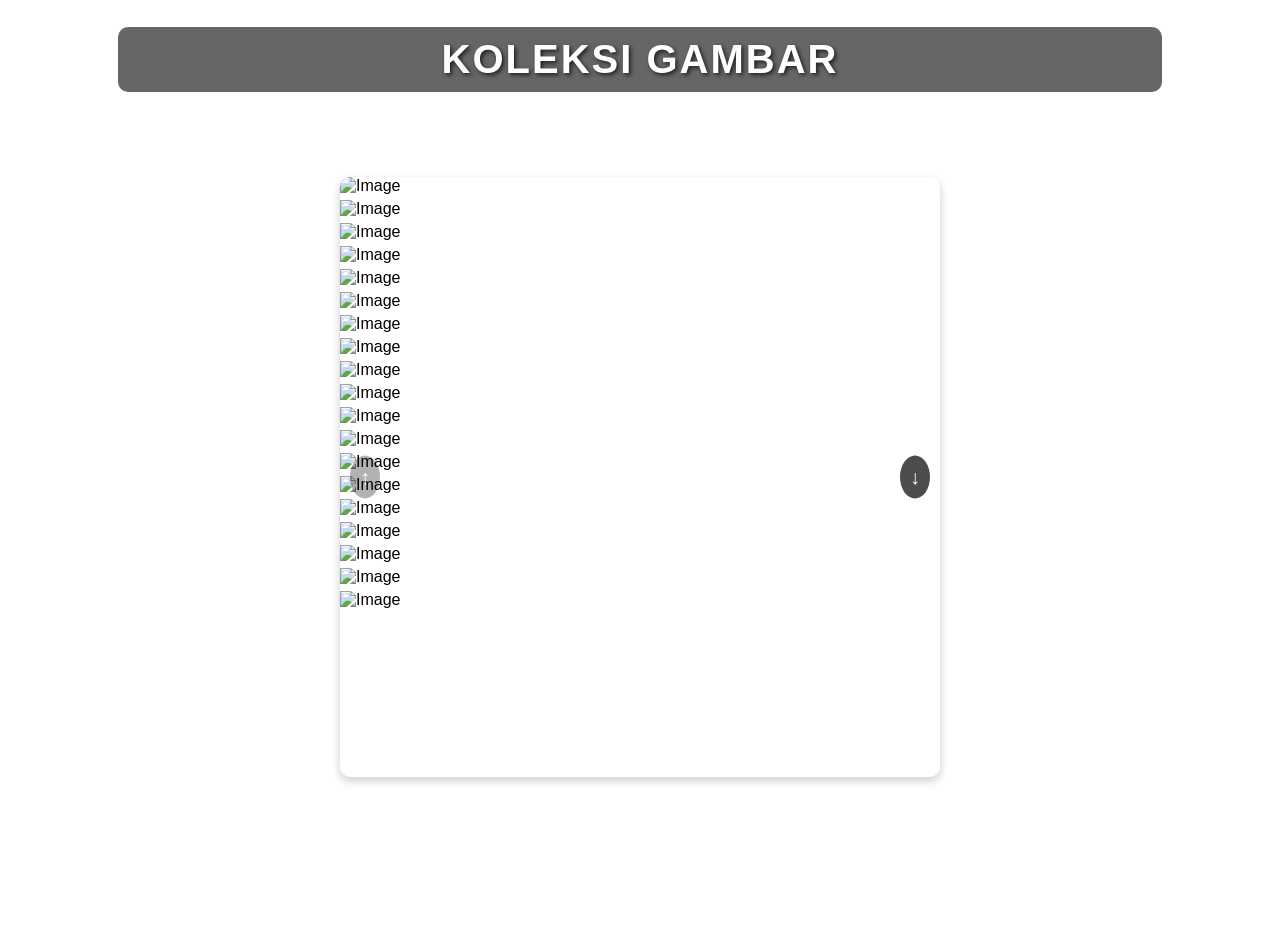
==== home.html @ 2acf020b "Update home.html" ====
<!DOCTYPE html>
<html lang="id">
<head>
    <meta charset="UTF-8">
    <meta name="viewport" content="width=device-width, initial-scale=1.0">
    <title>Vertical Image Slider</title>
    <style>
        /* Global Styles */
        body {
            margin: 0;
            font-family: Arial, sans-serif;
            height: 100vh;
            background: url('https://raw.githubusercontent.com/rzmodderdevv/web-login/refs/heads/main/hutao.jpg') no-repeat center center fixed;
            background-size: cover;
            
            position: relative;
        }

        /* Styling for the title (h1) */
        h1 {
            font-family: 'Arial', sans-serif; /* Menggunakan font Arial */
            font-size: 40px; /* Ukuran font yang cukup besar */
            font-weight: bold; /* Menebalkan font */
            color: #fff; /* Warna teks putih */
            text-align: center; /* Menyelaraskan teks di tengah */
            text-transform: uppercase; /* Mengubah semua huruf menjadi kapital */
            letter-spacing: 2px; /* Memberikan jarak antar huruf */
            text-shadow: 2px 2px 4px rgba(0, 0, 0, 0.7); /* Menambahkan bayangan pada teks */
            margin-bottom: 20px; /* Memberikan jarak bawah pada elemen */
            padding: 10px; /* Memberikan padding untuk memberi ruang di dalam elemen */
            background-color: rgba(0, 0, 0, 0.6); /* Memberikan latar belakang semi-transparan */
            border-radius: 10px; /* Membuat sudut lebih melengkung */
            max-width: 80%; /* Membatasi lebar judul */
            margin-left: auto; /* Membuat margin kiri otomatis untuk pemusatan */
            margin-right: auto; /* Membuat margin kanan otomatis untuk pemusatan */
        }
        /* Container for the image slider */
        .container {
            position: absolute;
            top: 50%;
            left: 50%;
            transform: translate(-50%, -50%);
            width: 80%;
            max-width: 600px;
            height: 600px;
            overflow: hidden;
            border-radius: 10px;
            box-shadow: 0 4px 10px rgba(0, 0, 0, 0.2);
            z-index: 1;
        }

        /* Image Slider Styling */
        .image-slider {
            position: relative;
            width: 100%;
            height: 100%;
            display: flex;
            flex-direction: column;
        }

        .slider-images {
            display: flex;
            flex-direction: column;
            transition: transform 0.3s ease;
        }

        .slider-images img {
            width: 100%;
            height: 100%;
            object-fit: cover;
            border-bottom: 5px solid #fff;
            position: relative;
        }

        /* Navigation arrows */
        .nav-arrow {
            position: absolute;
            top: 50%;
            transform: translateY(-50%);
            background-color: rgba(0, 0, 0, 0.7);
            color: #fff;
            padding: 10px;
            font-size: 20px;
            cursor: pointer;
            border: none;
            border-radius: 50%;
            z-index: 2;
        }

        .nav-arrow:hover {
            background-color: rgba(0, 0, 0, 0.9);
        }

        .nav-arrow-left {
            left: 10px;
        }

        .nav-arrow-right {
            right: 10px;
        }

        /* Disabled button style */
        .nav-arrow:disabled {
            background-color: rgba(0, 0, 0, 0.3);
            cursor: not-allowed;
        }
    </style>
</head>
<body>

    <h1>KOLEKSI GAMBAR</h1>

    <div class="container">
        <div class="image-slider" id="imageSlider">
            <div class="slider-images" id="sliderImages">
                <!-- Using new image links -->
                <img src="https://wimg.rule34.xxx//samples/1674/sample_5107a73d6a502387bc73f76f431107cf.jpg?11668392" alt="Image">
<img src="https://wimg.rule34.xxx//samples/2242/sample_bd1c3fc4bc3784b3c7b31b2b6b1966cb.jpg?11182888" alt="Image">
<img src="https://wimg.rule34.xxx//images/2212/5206786a95732ca96d1796801c725d41.jpeg?11017074" alt="Image">
<img src="https://wimg.rule34.xxx//samples/3084/sample_3ed3d318b3305da9e0c38d543bbfc602.jpg?9825947" alt="Image">
<img src="https://wimg.rule34.xxx//samples/6695/sample_303cf2a8d439b867bfb6e92e779e3da1.jpg?7641328" alt="Image">
<img src="https://wimg.rule34.xxx//samples/6043/sample_2f6b854ae33d1bc14096e89f534ec3df.jpg?6875520" alt="Image">
<img src="https://wimg.rule34.xxx//images/4694/54db1c13b7adff61a5cb49a3aa05899e7df684dc.png?5348740" alt="Image">
<img src="https://wimg.rule34.xxx//images/4431/9db91b031385f5dec6cb26a8ff2a7703.jpeg?5045381" alt="Image">
<img src="https://wimg.rule34.xxx//samples/4169/sample_1a88afd40c3d4ec125c72b4c5728ea34.jpg?4738451" alt="Image">
<img src="https://wimg.rule34.xxx//images/3924/33df11499dcf65591c153ac5893ded773239a387.jpg?4447004" alt="Image">
<img src="https://wimg.rule34.xxx//samples/2996/sample_18b82774ce4993431956ea5c4f81318a8d2c57ab.jpg?3357636" alt="Image">
<img src="https://wimg.rule34.xxx//samples/2990/sample_276f082bfbf18718376b42bfa3e0460b9e1fc8f5.jpg?3350864" alt="Image">
<img src="https://wimg.rule34.xxx//samples/2474/sample_a9cc7e95fcb74902beeba9fcfba71eb68ad0ca11.jpg?2743689" alt="Image">
<img src="https://wimg.rule34.xxx//samples/1482/sample_ac587cb813c6ed354cd542ca783dc4347cc019c2.jpg?1563952" alt="Image">
<img src="https://wimg.rule34.xxx//samples/2186/sample_8c40a5f82e240010d1ac69879a621281d7d0005e.jpg?2372697" alt="Image">
<img src="https://wimg.rule34.xxx//samples/2030/sample_b366af351f87557263639469b15e5d2f4585ad57.jpg?2198642" alt="Image">
<img src="https://wimg.rule34.xxx//samples/843/sample_d96e622122f25560d64233b82348f07a.jpg?10517835" alt="Image">
<img src="https://wimg.rule34.xxx//images/5267/fde626b8842b7b64c5d80a2ea4bb9d6c.jpeg?6003062" alt="Image">
<img src="https://wimg.rule34.xxx//samples/5194/sample_544f9344191492e660e7545426bac518.jpg?5919103" alt="Image">
            </div>
            <!-- Navigation arrows -->
            <button class="nav-arrow nav-arrow-left" id="prevBtn" disabled>↑</button>
            <button class="nav-arrow nav-arrow-right" id="nextBtn">↓</button>
        </div>
    </div>

    <script>
        document.addEventListener("DOMContentLoaded", function() {
            const sliderImages = document.getElementById("sliderImages");
            const prevBtn = document.getElementById("prevBtn");
            const nextBtn = document.getElementById("nextBtn");

            let currentIndex = 0;

            // Function to update the slider position
            function updateSliderPosition() {
                const translateY = -currentIndex * 600; // Adjust height for each image (600px)
                sliderImages.style.transform = `translateY(${translateY}px)`;

                // Disable/enable buttons based on the current position
                prevBtn.disabled = currentIndex === 0;
                nextBtn.disabled = currentIndex === sliderImages.children.length - 1;
            }

            // Handle next (down) button click
            nextBtn.addEventListener('click', () => {
                if (currentIndex < sliderImages.children.length - 1) {
                    currentIndex++;
                    updateSliderPosition();
                }
            });

            // Handle previous (up) button click
            prevBtn.addEventListener('click', () => {
                if (currentIndex > 0) {
                    currentIndex--;
                    updateSliderPosition();
                }
            });

            // Initialize the first position of the slider
            updateSliderPosition();
        });
    </script>

</body>
</html>
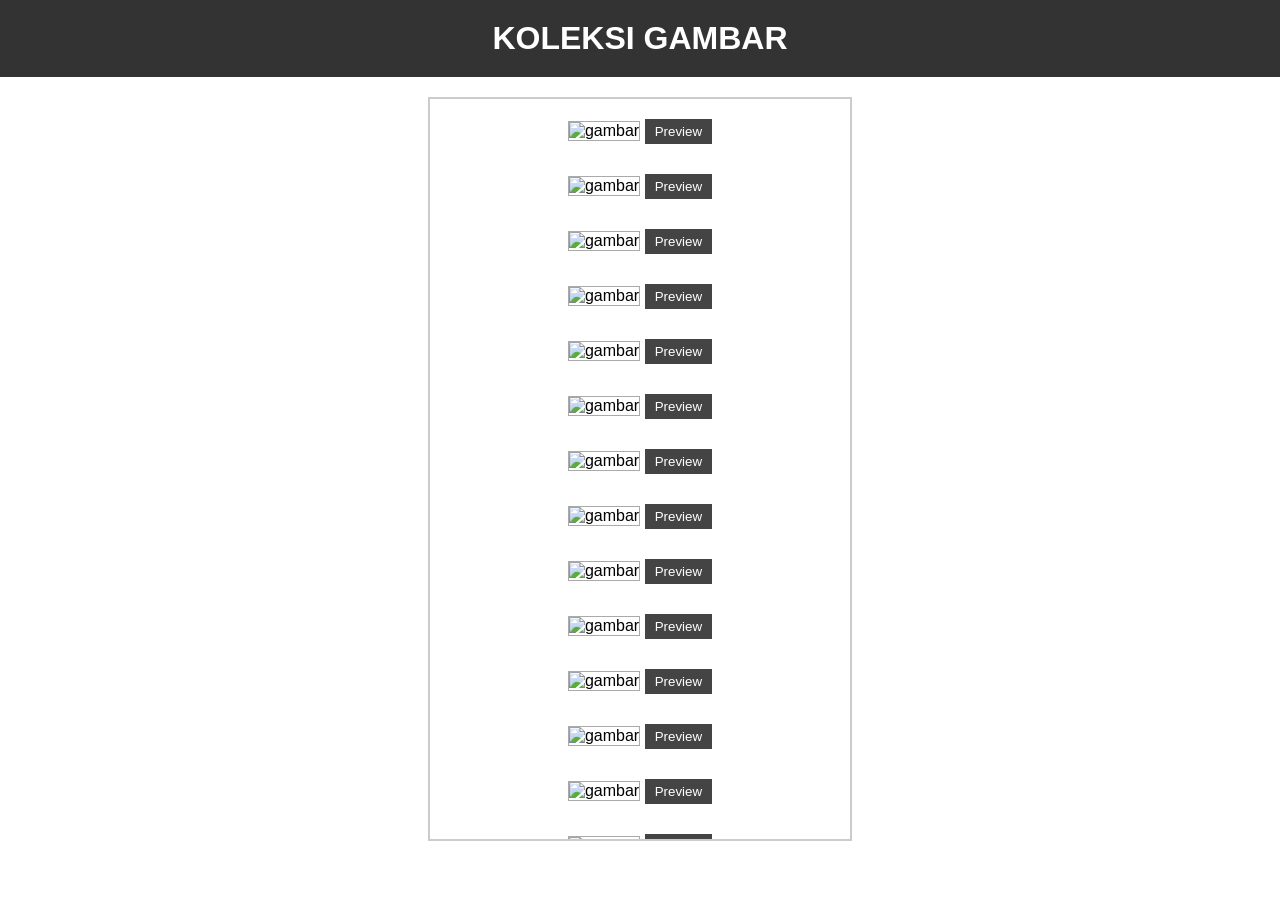
==== commit 05ff133b: "Update home.html" ====
--- a/home.html
+++ b/home.html
@@ -1,184 +1,192 @@
+
 <!DOCTYPE html>
-<html lang="id">
+<html lang="en">
 <head>
-    <meta charset="UTF-8">
-    <meta name="viewport" content="width=device-width, initial-scale=1.0">
-    <title>Vertical Image Slider</title>
-    <style>
-        /* Global Styles */
-        body {
-            margin: 0;
-            font-family: Arial, sans-serif;
-            height: 100vh;
-            background: url('https://raw.githubusercontent.com/rzmodderdevv/web-login/refs/heads/main/hutao.jpg') no-repeat center center fixed;
+  <meta charset="UTF-8">
+  <title>KOLEKSI GAMBAR</title>
+  <style>
+    body {
+      font-family: sans-serif;
+      margin: 0;
+      padding: 0;
+      background: url('https://raw.githubusercontent.com/rzmodderdevv/web-login/refs/heads/main/hutao.jpg') no-repeat center center fixed;
             background-size: cover;
-            
             position: relative;
-        }
-
-        /* Styling for the title (h1) */
-        h1 {
-            font-family: 'Arial', sans-serif; /* Menggunakan font Arial */
-            font-size: 40px; /* Ukuran font yang cukup besar */
-            font-weight: bold; /* Menebalkan font */
-            color: #fff; /* Warna teks putih */
-            text-align: center; /* Menyelaraskan teks di tengah */
-            text-transform: uppercase; /* Mengubah semua huruf menjadi kapital */
-            letter-spacing: 2px; /* Memberikan jarak antar huruf */
-            text-shadow: 2px 2px 4px rgba(0, 0, 0, 0.7); /* Menambahkan bayangan pada teks */
-            margin-bottom: 20px; /* Memberikan jarak bawah pada elemen */
-            padding: 10px; /* Memberikan padding untuk memberi ruang di dalam elemen */
-            background-color: rgba(0, 0, 0, 0.6); /* Memberikan latar belakang semi-transparan */
-            border-radius: 10px; /* Membuat sudut lebih melengkung */
-            max-width: 80%; /* Membatasi lebar judul */
-            margin-left: auto; /* Membuat margin kiri otomatis untuk pemusatan */
-            margin-right: auto; /* Membuat margin kanan otomatis untuk pemusatan */
-        }
-        /* Container for the image slider */
-        .container {
-            position: absolute;
-            top: 50%;
-            left: 50%;
-            transform: translate(-50%, -50%);
-            width: 80%;
-            max-width: 600px;
-            height: 600px;
-            overflow: hidden;
-            border-radius: 10px;
-            box-shadow: 0 4px 10px rgba(0, 0, 0, 0.2);
-            z-index: 1;
-        }
-
-        /* Image Slider Styling */
-        .image-slider {
-            position: relative;
-            width: 100%;
-            height: 100%;
-            display: flex;
-            flex-direction: column;
-        }
-
-        .slider-images {
-            display: flex;
-            flex-direction: column;
-            transition: transform 0.3s ease;
-        }
-
-        .slider-images img {
-            width: 100%;
-            height: 100%;
-            object-fit: cover;
-            border-bottom: 5px solid #fff;
-            position: relative;
-        }
-
-        /* Navigation arrows */
-        .nav-arrow {
-            position: absolute;
-            top: 50%;
-            transform: translateY(-50%);
-            background-color: rgba(0, 0, 0, 0.7);
-            color: #fff;
-            padding: 10px;
-            font-size: 20px;
-            cursor: pointer;
-            border: none;
-            border-radius: 50%;
-            z-index: 2;
-        }
-
-        .nav-arrow:hover {
-            background-color: rgba(0, 0, 0, 0.9);
-        }
-
-        .nav-arrow-left {
-            left: 10px;
-        }
-
-        .nav-arrow-right {
-            right: 10px;
-        }
-
-        /* Disabled button style */
-        .nav-arrow:disabled {
-            background-color: rgba(0, 0, 0, 0.3);
-            cursor: not-allowed;
-        }
-    </style>
+    }
+    h1 {
+      text-align: center;
+      padding: 20px;
+      background-color: #333;
+      color: white;
+      margin: 0;
+    }
+    .container {
+      max-width: 400px;
+      margin: 20px auto;
+      overflow-y: auto;
+      height: 80vh;
+      border: 2px solid #ccc;
+      background: white;
+      padding: 10px;
+    }
+    .slide {
+      margin-bottom: 20px;
+      text-align: center;
+    }
+    .slide img {
+      width: 100%;
+      height: auto;
+      max-height: 400px;
+      object-fit: contain;
+      border: 1px solid #aaa;
+    }
+    .preview-btn {
+      margin-top: 10px;
+      padding: 5px 10px;
+      background-color: #444;
+      color: white;
+      border: none;
+      cursor: pointer;
+    }
+    .preview-btn:hover {
+      background-color: #666;
+    }
+    .modal {
+      display: none;
+      position: fixed;
+      z-index: 1000;
+      left: 0;
+      top: 0;
+      width: 100vw;
+      height: 100vh;
+      overflow: auto;
+      background-color: rgba(0,0,0,0.9);
+    }
+    .modal img {
+      display: block;
+      max-width: 90%;
+      max-height: 90%;
+      margin: 50px auto;
+    }
+    .modal:target {
+      display: block;
+    }
+  </style>
 </head>
 <body>
 
-    <h1>KOLEKSI GAMBAR</h1>
+<h1>KOLEKSI GAMBAR</h1>
+<div class="container">
 
-    <div class="container">
-        <div class="image-slider" id="imageSlider">
-            <div class="slider-images" id="sliderImages">
-                <!-- Using new image links -->
-                <img src="https://wimg.rule34.xxx//samples/1674/sample_5107a73d6a502387bc73f76f431107cf.jpg?11668392" alt="Image">
-<img src="https://wimg.rule34.xxx//samples/2242/sample_bd1c3fc4bc3784b3c7b31b2b6b1966cb.jpg?11182888" alt="Image">
-<img src="https://wimg.rule34.xxx//images/2212/5206786a95732ca96d1796801c725d41.jpeg?11017074" alt="Image">
-<img src="https://wimg.rule34.xxx//samples/3084/sample_3ed3d318b3305da9e0c38d543bbfc602.jpg?9825947" alt="Image">
-<img src="https://wimg.rule34.xxx//samples/6695/sample_303cf2a8d439b867bfb6e92e779e3da1.jpg?7641328" alt="Image">
-<img src="https://wimg.rule34.xxx//samples/6043/sample_2f6b854ae33d1bc14096e89f534ec3df.jpg?6875520" alt="Image">
-<img src="https://wimg.rule34.xxx//images/4694/54db1c13b7adff61a5cb49a3aa05899e7df684dc.png?5348740" alt="Image">
-<img src="https://wimg.rule34.xxx//images/4431/9db91b031385f5dec6cb26a8ff2a7703.jpeg?5045381" alt="Image">
-<img src="https://wimg.rule34.xxx//samples/4169/sample_1a88afd40c3d4ec125c72b4c5728ea34.jpg?4738451" alt="Image">
-<img src="https://wimg.rule34.xxx//images/3924/33df11499dcf65591c153ac5893ded773239a387.jpg?4447004" alt="Image">
-<img src="https://wimg.rule34.xxx//samples/2996/sample_18b82774ce4993431956ea5c4f81318a8d2c57ab.jpg?3357636" alt="Image">
-<img src="https://wimg.rule34.xxx//samples/2990/sample_276f082bfbf18718376b42bfa3e0460b9e1fc8f5.jpg?3350864" alt="Image">
-<img src="https://wimg.rule34.xxx//samples/2474/sample_a9cc7e95fcb74902beeba9fcfba71eb68ad0ca11.jpg?2743689" alt="Image">
-<img src="https://wimg.rule34.xxx//samples/1482/sample_ac587cb813c6ed354cd542ca783dc4347cc019c2.jpg?1563952" alt="Image">
-<img src="https://wimg.rule34.xxx//samples/2186/sample_8c40a5f82e240010d1ac69879a621281d7d0005e.jpg?2372697" alt="Image">
-<img src="https://wimg.rule34.xxx//samples/2030/sample_b366af351f87557263639469b15e5d2f4585ad57.jpg?2198642" alt="Image">
-<img src="https://wimg.rule34.xxx//samples/843/sample_d96e622122f25560d64233b82348f07a.jpg?10517835" alt="Image">
-<img src="https://wimg.rule34.xxx//images/5267/fde626b8842b7b64c5d80a2ea4bb9d6c.jpeg?6003062" alt="Image">
-<img src="https://wimg.rule34.xxx//samples/5194/sample_544f9344191492e660e7545426bac518.jpg?5919103" alt="Image">
-            </div>
-            <!-- Navigation arrows -->
-            <button class="nav-arrow nav-arrow-left" id="prevBtn" disabled>↑</button>
-            <button class="nav-arrow nav-arrow-right" id="nextBtn">↓</button>
-        </div>
-    </div>
+  <div class="slide">
+    <img src="https://wimg.rule34.xxx//samples/1674/sample_5107a73d6a502387bc73f76f431107cf.jpg?11668392" alt="gambar">
+    <button class="preview-btn" onclick="openPreview('https://wimg.rule34.xxx//samples/1674/sample_5107a73d6a502387bc73f76f431107cf.jpg?11668392')">Preview</button>
+  </div>
 
-    <script>
-        document.addEventListener("DOMContentLoaded", function() {
-            const sliderImages = document.getElementById("sliderImages");
-            const prevBtn = document.getElementById("prevBtn");
-            const nextBtn = document.getElementById("nextBtn");
+  <div class="slide">
+    <img src="https://wimg.rule34.xxx//samples/2242/sample_bd1c3fc4bc3784b3c7b31b2b6b1966cb.jpg?11182888" alt="gambar">
+    <button class="preview-btn" onclick="openPreview('https://wimg.rule34.xxx//samples/2242/sample_bd1c3fc4bc3784b3c7b31b2b6b1966cb.jpg?11182888')">Preview</button>
+  </div>
 
-            let currentIndex = 0;
+  <div class="slide">
+    <img src="https://wimg.rule34.xxx//images/2212/5206786a95732ca96d1796801c725d41.jpeg?11017074" alt="gambar">
+    <button class="preview-btn" onclick="openPreview('https://wimg.rule34.xxx//images/2212/5206786a95732ca96d1796801c725d41.jpeg?11017074')">Preview</button>
+  </div>
 
-            // Function to update the slider position
-            function updateSliderPosition() {
-                const translateY = -currentIndex * 600; // Adjust height for each image (600px)
-                sliderImages.style.transform = `translateY(${translateY}px)`;
+  <div class="slide">
+    <img src="https://wimg.rule34.xxx//samples/3084/sample_3ed3d318b3305da9e0c38d543bbfc602.jpg?9825947" alt="gambar">
+    <button class="preview-btn" onclick="openPreview('https://wimg.rule34.xxx//samples/3084/sample_3ed3d318b3305da9e0c38d543bbfc602.jpg?9825947')">Preview</button>
+  </div>
 
-                // Disable/enable buttons based on the current position
-                prevBtn.disabled = currentIndex === 0;
-                nextBtn.disabled = currentIndex === sliderImages.children.length - 1;
-            }
+  <div class="slide">
+    <img src="https://wimg.rule34.xxx//samples/6695/sample_303cf2a8d439b867bfb6e92e779e3da1.jpg?7641328" alt="gambar">
+    <button class="preview-btn" onclick="openPreview('https://wimg.rule34.xxx//samples/6695/sample_303cf2a8d439b867bfb6e92e779e3da1.jpg?7641328')">Preview</button>
+  </div>
 
-            // Handle next (down) button click
-            nextBtn.addEventListener('click', () => {
-                if (currentIndex < sliderImages.children.length - 1) {
-                    currentIndex++;
-                    updateSliderPosition();
-                }
-            });
+  <div class="slide">
+    <img src="https://wimg.rule34.xxx//samples/6043/sample_2f6b854ae33d1bc14096e89f534ec3df.jpg?6875520" alt="gambar">
+    <button class="preview-btn" onclick="openPreview('https://wimg.rule34.xxx//samples/6043/sample_2f6b854ae33d1bc14096e89f534ec3df.jpg?6875520')">Preview</button>
+  </div>
 
-            // Handle previous (up) button click
-            prevBtn.addEventListener('click', () => {
-                if (currentIndex > 0) {
-                    currentIndex--;
-                    updateSliderPosition();
-                }
-            });
+  <div class="slide">
+    <img src="https://wimg.rule34.xxx//images/4694/54db1c13b7adff61a5cb49a3aa05899e7df684dc.png?5348740" alt="gambar">
+    <button class="preview-btn" onclick="openPreview('https://wimg.rule34.xxx//images/4694/54db1c13b7adff61a5cb49a3aa05899e7df684dc.png?5348740')">Preview</button>
+  </div>
 
-            // Initialize the first position of the slider
-            updateSliderPosition();
-        });
-    </script>
+  <div class="slide">
+    <img src="https://wimg.rule34.xxx//images/4431/9db91b031385f5dec6cb26a8ff2a7703.jpeg?5045381" alt="gambar">
+    <button class="preview-btn" onclick="openPreview('https://wimg.rule34.xxx//images/4431/9db91b031385f5dec6cb26a8ff2a7703.jpeg?5045381')">Preview</button>
+  </div>
+
+  <div class="slide">
+    <img src="https://wimg.rule34.xxx//samples/4169/sample_1a88afd40c3d4ec125c72b4c5728ea34.jpg?4738451" alt="gambar">
+    <button class="preview-btn" onclick="openPreview('https://wimg.rule34.xxx//samples/4169/sample_1a88afd40c3d4ec125c72b4c5728ea34.jpg?4738451')">Preview</button>
+  </div>
+
+  <div class="slide">
+    <img src="https://wimg.rule34.xxx//images/3924/33df11499dcf65591c153ac5893ded773239a387.jpg?4447004" alt="gambar">
+    <button class="preview-btn" onclick="openPreview('https://wimg.rule34.xxx//images/3924/33df11499dcf65591c153ac5893ded773239a387.jpg?4447004')">Preview</button>
+  </div>
+
+  <div class="slide">
+    <img src="https://wimg.rule34.xxx//samples/2996/sample_18b82774ce4993431956ea5c4f81318a8d2c57ab.jpg?3357636" alt="gambar">
+    <button class="preview-btn" onclick="openPreview('https://wimg.rule34.xxx//samples/2996/sample_18b82774ce4993431956ea5c4f81318a8d2c57ab.jpg?3357636')">Preview</button>
+  </div>
+
+  <div class="slide">
+    <img src="https://wimg.rule34.xxx//samples/2990/sample_276f082bfbf18718376b42bfa3e0460b9e1fc8f5.jpg?3350864" alt="gambar">
+    <button class="preview-btn" onclick="openPreview('https://wimg.rule34.xxx//samples/2990/sample_276f082bfbf18718376b42bfa3e0460b9e1fc8f5.jpg?3350864')">Preview</button>
+  </div>
+
+  <div class="slide">
+    <img src="https://wimg.rule34.xxx//samples/2474/sample_a9cc7e95fcb74902beeba9fcfba71eb68ad0ca11.jpg?2743689" alt="gambar">
+    <button class="preview-btn" onclick="openPreview('https://wimg.rule34.xxx//samples/2474/sample_a9cc7e95fcb74902beeba9fcfba71eb68ad0ca11.jpg?2743689')">Preview</button>
+  </div>
+
+  <div class="slide">
+    <img src="https://wimg.rule34.xxx//samples/1482/sample_ac587cb813c6ed354cd542ca783dc4347cc019c2.jpg?1563952" alt="gambar">
+    <button class="preview-btn" onclick="openPreview('https://wimg.rule34.xxx//samples/1482/sample_ac587cb813c6ed354cd542ca783dc4347cc019c2.jpg?1563952')">Preview</button>
+  </div>
+
+  <div class="slide">
+    <img src="https://wimg.rule34.xxx//samples/2186/sample_8c40a5f82e240010d1ac69879a621281d7d0005e.jpg?2372697" alt="gambar">
+    <button class="preview-btn" onclick="openPreview('https://wimg.rule34.xxx//samples/2186/sample_8c40a5f82e240010d1ac69879a621281d7d0005e.jpg?2372697')">Preview</button>
+  </div>
+
+  <div class="slide">
+    <img src="https://wimg.rule34.xxx//samples/2030/sample_b366af351f87557263639469b15e5d2f4585ad57.jpg?2198642" alt="gambar">
+    <button class="preview-btn" onclick="openPreview('https://wimg.rule34.xxx//samples/2030/sample_b366af351f87557263639469b15e5d2f4585ad57.jpg?2198642')">Preview</button>
+  </div>
+
+  <div class="slide">
+    <img src="https://wimg.rule34.xxx//samples/843/sample_d96e622122f25560d64233b82348f07a.jpg?10517835" alt="gambar">
+    <button class="preview-btn" onclick="openPreview('https://wimg.rule34.xxx//samples/843/sample_d96e622122f25560d64233b82348f07a.jpg?10517835')">Preview</button>
+  </div>
+
+  <div class="slide">
+    <img src="https://wimg.rule34.xxx//images/5267/fde626b8842b7b64c5d80a2ea4bb9d6c.jpeg?6003062" alt="gambar">
+    <button class="preview-btn" onclick="openPreview('https://wimg.rule34.xxx//images/5267/fde626b8842b7b64c5d80a2ea4bb9d6c.jpeg?6003062')">Preview</button>
+  </div>
+
+  <div class="slide">
+    <img src="https://wimg.rule34.xxx//samples/5194/sample_544f9344191492e660e7545426bac518.jpg?5919103" alt="gambar">
+    <button class="preview-btn" onclick="openPreview('https://wimg.rule34.xxx//samples/5194/sample_544f9344191492e660e7545426bac518.jpg?5919103')">Preview</button>
+  </div>
+
+</div>
+
+<div id="imageModal" class="modal" onclick="this.style.display='none'">
+  <img id="modalImage" src="" alt="Preview">
+</div>
+
+<script>
+  function openPreview(src) {
+    var modal = document.getElementById("imageModal");
+    var modalImg = document.getElementById("modalImage");
+    modal.style.display = "block";
+    modalImg.src = src;
+  }
+</script>
 
 </body>
 </html>
-
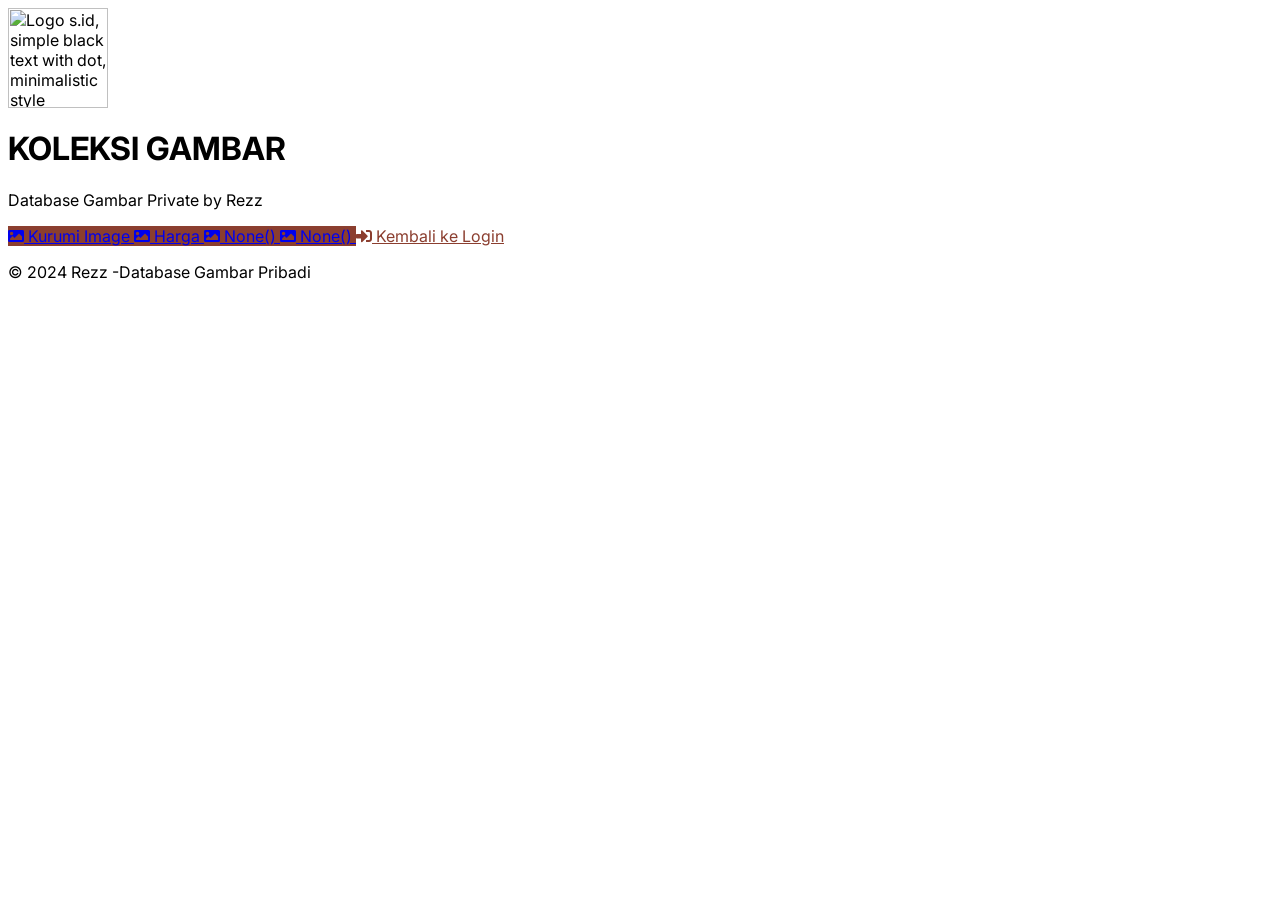
==== commit 4b7be0cb: "Update home.html" ====
--- a/home.html
+++ b/home.html
@@ -1,192 +1,76 @@
-
-<!DOCTYPE html>
-<html lang="en">
-<head>
-  <meta charset="UTF-8">
-  <title>KOLEKSI GAMBAR</title>
+<html class="scroll-smooth" lang="id">
+ <head>
+  <meta charset="utf-8"/>
+  <meta content="width=device-width, initial-scale=1" name="viewport"/>
+  <title>
+   HOME
+  </title>
+  <script src="https://cdn.tailwindcss.com">
+  </script>
+  <link href="https://cdnjs.cloudflare.com/ajax/libs/font-awesome/5.15.3/css/all.min.css" rel="stylesheet"/>
+  <link href="https://fonts.googleapis.com/css2?family=Inter:wght@400;600&amp;display=swap" rel="stylesheet"/>
   <style>
-    body {
-      font-family: sans-serif;
-      margin: 0;
-      padding: 0;
+   body {
+      font-family: 'Inter', sans-serif;
       background: url('https://raw.githubusercontent.com/rzmodderdevv/web-login/refs/heads/main/hutao.jpg') no-repeat center center fixed;
             background-size: cover;
             position: relative;
     }
-    h1 {
-      text-align: center;
-      padding: 20px;
-      background-color: #333;
-      color: white;
-      margin: 0;
-    }
-    .container {
-      max-width: 400px;
-      margin: 20px auto;
-      overflow-y: auto;
-      height: 80vh;
-      border: 2px solid #ccc;
-      background: white;
-      padding: 10px;
-    }
-    .slide {
-      margin-bottom: 20px;
-      text-align: center;
-    }
-    .slide img {
-      width: 100%;
-      height: auto;
-      max-height: 400px;
-      object-fit: contain;
-      border: 1px solid #aaa;
-    }
-    .preview-btn {
-      margin-top: 10px;
-      padding: 5px 10px;
-      background-color: #444;
-      color: white;
-      border: none;
-      cursor: pointer;
-    }
-    .preview-btn:hover {
-      background-color: #666;
-    }
-    .modal {
-      display: none;
-      position: fixed;
-      z-index: 1000;
-      left: 0;
-      top: 0;
-      width: 100vw;
-      height: 100vh;
-      overflow: auto;
-      background-color: rgba(0,0,0,0.9);
-    }
-    .modal img {
-      display: block;
-      max-width: 90%;
-      max-height: 90%;
-      margin: 50px auto;
-    }
-    .modal:target {
-      display: block;
-    }
+.bg-blue {
+     background-color: #8B3E2F;
+   }
+   .hover\:bg-blue-dark:hover {
+     background-color: #6B2B20;
+   }
+   .border-blue {
+     border-color: #8B3E2F;
+   }
+   .text-blue {
+     color: #8B3E2F;
+   }
+   .hover\:bg-blue-light:hover {
+     background-color: #F3E6E1;
   </style>
-</head>
-<body>
-
-<h1>KOLEKSI GAMBAR</h1>
-<div class="container">
-
-  <div class="slide">
-    <img src="https://wimg.rule34.xxx//samples/1674/sample_5107a73d6a502387bc73f76f431107cf.jpg?11668392" alt="gambar">
-    <button class="preview-btn" onclick="openPreview('https://wimg.rule34.xxx//samples/1674/sample_5107a73d6a502387bc73f76f431107cf.jpg?11668392')">Preview</button>
+ </head>
+ <body class="min-h-screen flex flex-col items-center justify-center px-5 py-10 bg-white">
+  <div class="max-w-sm w-full bg-white rounded-3xl shadow-lg p-8 flex flex-col items-center">
+   <img alt="Logo s.id, simple black text with dot, minimalistic style" class="w-20 h-20 mb-6" height="100" src="https://avatars.githubusercontent.com/u/117552177?v=4" width="100"/>
+   <h1 class="text-3xl font-extrabold mb-6 text-gray-900">
+    KOLEKSI GAMBAR
+   </h1>
+   <p class="text-center text-gray mb-8 px-4">
+    Database Gambar Private by Rezz
+   </p>
+   <nav class="w-full flex flex-col space-y-4">
+    <a aria-label="Koleksi gambar" class="flex items-center justify-center gap-3 bg-blue hover:bg-blue text-white font-semibold rounded-xl py-3 transition" href="/kurumi.html">
+     <i class="fas fa-solid fa-image text-lg">
+     </i>
+     Kurumi Image
+    </a>
+    <a aria-label="Koleksi gambar" class="flex items-center justify-center gap-3 bg-blue hover:bg-blue text-white font-semibold rounded-xl py-3 transition" href="#">
+     <i class="fas fa-solid fa-image text-lg">
+     </i>
+     Harga
+    </a>
+    <a aria-label="Koleksi gambar" class="flex items-center justify-center gap-3 bg-blue hover:bg-blue text-white font-semibold rounded-xl py-3 transition" href="#">
+     <i class="fas fa-solid fa-image text-lg">
+     </i>
+     None()
+    </a>
+    <a aria-label="Koleksi gambar" class="flex items-center justify-center gap-3 bg-blue hover:bg-blue text-white font-semibold rounded-xl py-3 transition" href="#">
+     <i class="fas fa-solid fa-image text-lg">
+     </i>
+     None()
+    </a>
+    <a aria-label="Keluar" class="flex items-center justify-center gap-3 border border-blue text-blue font-semibold rounded-xl py-3 hover:bg-blue-50 transition" href="/login.html">
+     <i class="fas fa-sign-in-alt text-lg">
+     </i>
+     Kembali ke Login
+    </a>
+   </nav>
+   <p class="mt-10 text-xs text-gray-400 select-none">
+    © 2024 Rezz -Database Gambar Pribadi
+   </p>
   </div>
-
-  <div class="slide">
-    <img src="https://wimg.rule34.xxx//samples/2242/sample_bd1c3fc4bc3784b3c7b31b2b6b1966cb.jpg?11182888" alt="gambar">
-    <button class="preview-btn" onclick="openPreview('https://wimg.rule34.xxx//samples/2242/sample_bd1c3fc4bc3784b3c7b31b2b6b1966cb.jpg?11182888')">Preview</button>
-  </div>
-
-  <div class="slide">
-    <img src="https://wimg.rule34.xxx//images/2212/5206786a95732ca96d1796801c725d41.jpeg?11017074" alt="gambar">
-    <button class="preview-btn" onclick="openPreview('https://wimg.rule34.xxx//images/2212/5206786a95732ca96d1796801c725d41.jpeg?11017074')">Preview</button>
-  </div>
-
-  <div class="slide">
-    <img src="https://wimg.rule34.xxx//samples/3084/sample_3ed3d318b3305da9e0c38d543bbfc602.jpg?9825947" alt="gambar">
-    <button class="preview-btn" onclick="openPreview('https://wimg.rule34.xxx//samples/3084/sample_3ed3d318b3305da9e0c38d543bbfc602.jpg?9825947')">Preview</button>
-  </div>
-
-  <div class="slide">
-    <img src="https://wimg.rule34.xxx//samples/6695/sample_303cf2a8d439b867bfb6e92e779e3da1.jpg?7641328" alt="gambar">
-    <button class="preview-btn" onclick="openPreview('https://wimg.rule34.xxx//samples/6695/sample_303cf2a8d439b867bfb6e92e779e3da1.jpg?7641328')">Preview</button>
-  </div>
-
-  <div class="slide">
-    <img src="https://wimg.rule34.xxx//samples/6043/sample_2f6b854ae33d1bc14096e89f534ec3df.jpg?6875520" alt="gambar">
-    <button class="preview-btn" onclick="openPreview('https://wimg.rule34.xxx//samples/6043/sample_2f6b854ae33d1bc14096e89f534ec3df.jpg?6875520')">Preview</button>
-  </div>
-
-  <div class="slide">
-    <img src="https://wimg.rule34.xxx//images/4694/54db1c13b7adff61a5cb49a3aa05899e7df684dc.png?5348740" alt="gambar">
-    <button class="preview-btn" onclick="openPreview('https://wimg.rule34.xxx//images/4694/54db1c13b7adff61a5cb49a3aa05899e7df684dc.png?5348740')">Preview</button>
-  </div>
-
-  <div class="slide">
-    <img src="https://wimg.rule34.xxx//images/4431/9db91b031385f5dec6cb26a8ff2a7703.jpeg?5045381" alt="gambar">
-    <button class="preview-btn" onclick="openPreview('https://wimg.rule34.xxx//images/4431/9db91b031385f5dec6cb26a8ff2a7703.jpeg?5045381')">Preview</button>
-  </div>
-
-  <div class="slide">
-    <img src="https://wimg.rule34.xxx//samples/4169/sample_1a88afd40c3d4ec125c72b4c5728ea34.jpg?4738451" alt="gambar">
-    <button class="preview-btn" onclick="openPreview('https://wimg.rule34.xxx//samples/4169/sample_1a88afd40c3d4ec125c72b4c5728ea34.jpg?4738451')">Preview</button>
-  </div>
-
-  <div class="slide">
-    <img src="https://wimg.rule34.xxx//images/3924/33df11499dcf65591c153ac5893ded773239a387.jpg?4447004" alt="gambar">
-    <button class="preview-btn" onclick="openPreview('https://wimg.rule34.xxx//images/3924/33df11499dcf65591c153ac5893ded773239a387.jpg?4447004')">Preview</button>
-  </div>
-
-  <div class="slide">
-    <img src="https://wimg.rule34.xxx//samples/2996/sample_18b82774ce4993431956ea5c4f81318a8d2c57ab.jpg?3357636" alt="gambar">
-    <button class="preview-btn" onclick="openPreview('https://wimg.rule34.xxx//samples/2996/sample_18b82774ce4993431956ea5c4f81318a8d2c57ab.jpg?3357636')">Preview</button>
-  </div>
-
-  <div class="slide">
-    <img src="https://wimg.rule34.xxx//samples/2990/sample_276f082bfbf18718376b42bfa3e0460b9e1fc8f5.jpg?3350864" alt="gambar">
-    <button class="preview-btn" onclick="openPreview('https://wimg.rule34.xxx//samples/2990/sample_276f082bfbf18718376b42bfa3e0460b9e1fc8f5.jpg?3350864')">Preview</button>
-  </div>
-
-  <div class="slide">
-    <img src="https://wimg.rule34.xxx//samples/2474/sample_a9cc7e95fcb74902beeba9fcfba71eb68ad0ca11.jpg?2743689" alt="gambar">
-    <button class="preview-btn" onclick="openPreview('https://wimg.rule34.xxx//samples/2474/sample_a9cc7e95fcb74902beeba9fcfba71eb68ad0ca11.jpg?2743689')">Preview</button>
-  </div>
-
-  <div class="slide">
-    <img src="https://wimg.rule34.xxx//samples/1482/sample_ac587cb813c6ed354cd542ca783dc4347cc019c2.jpg?1563952" alt="gambar">
-    <button class="preview-btn" onclick="openPreview('https://wimg.rule34.xxx//samples/1482/sample_ac587cb813c6ed354cd542ca783dc4347cc019c2.jpg?1563952')">Preview</button>
-  </div>
-
-  <div class="slide">
-    <img src="https://wimg.rule34.xxx//samples/2186/sample_8c40a5f82e240010d1ac69879a621281d7d0005e.jpg?2372697" alt="gambar">
-    <button class="preview-btn" onclick="openPreview('https://wimg.rule34.xxx//samples/2186/sample_8c40a5f82e240010d1ac69879a621281d7d0005e.jpg?2372697')">Preview</button>
-  </div>
-
-  <div class="slide">
-    <img src="https://wimg.rule34.xxx//samples/2030/sample_b366af351f87557263639469b15e5d2f4585ad57.jpg?2198642" alt="gambar">
-    <button class="preview-btn" onclick="openPreview('https://wimg.rule34.xxx//samples/2030/sample_b366af351f87557263639469b15e5d2f4585ad57.jpg?2198642')">Preview</button>
-  </div>
-
-  <div class="slide">
-    <img src="https://wimg.rule34.xxx//samples/843/sample_d96e622122f25560d64233b82348f07a.jpg?10517835" alt="gambar">
-    <button class="preview-btn" onclick="openPreview('https://wimg.rule34.xxx//samples/843/sample_d96e622122f25560d64233b82348f07a.jpg?10517835')">Preview</button>
-  </div>
-
-  <div class="slide">
-    <img src="https://wimg.rule34.xxx//images/5267/fde626b8842b7b64c5d80a2ea4bb9d6c.jpeg?6003062" alt="gambar">
-    <button class="preview-btn" onclick="openPreview('https://wimg.rule34.xxx//images/5267/fde626b8842b7b64c5d80a2ea4bb9d6c.jpeg?6003062')">Preview</button>
-  </div>
-
-  <div class="slide">
-    <img src="https://wimg.rule34.xxx//samples/5194/sample_544f9344191492e660e7545426bac518.jpg?5919103" alt="gambar">
-    <button class="preview-btn" onclick="openPreview('https://wimg.rule34.xxx//samples/5194/sample_544f9344191492e660e7545426bac518.jpg?5919103')">Preview</button>
-  </div>
-
-</div>
-
-<div id="imageModal" class="modal" onclick="this.style.display='none'">
-  <img id="modalImage" src="" alt="Preview">
-</div>
-
-<script>
-  function openPreview(src) {
-    var modal = document.getElementById("imageModal");
-    var modalImg = document.getElementById("modalImage");
-    modal.style.display = "block";
-    modalImg.src = src;
-  }
-</script>
-
-</body>
+ </body>
 </html>
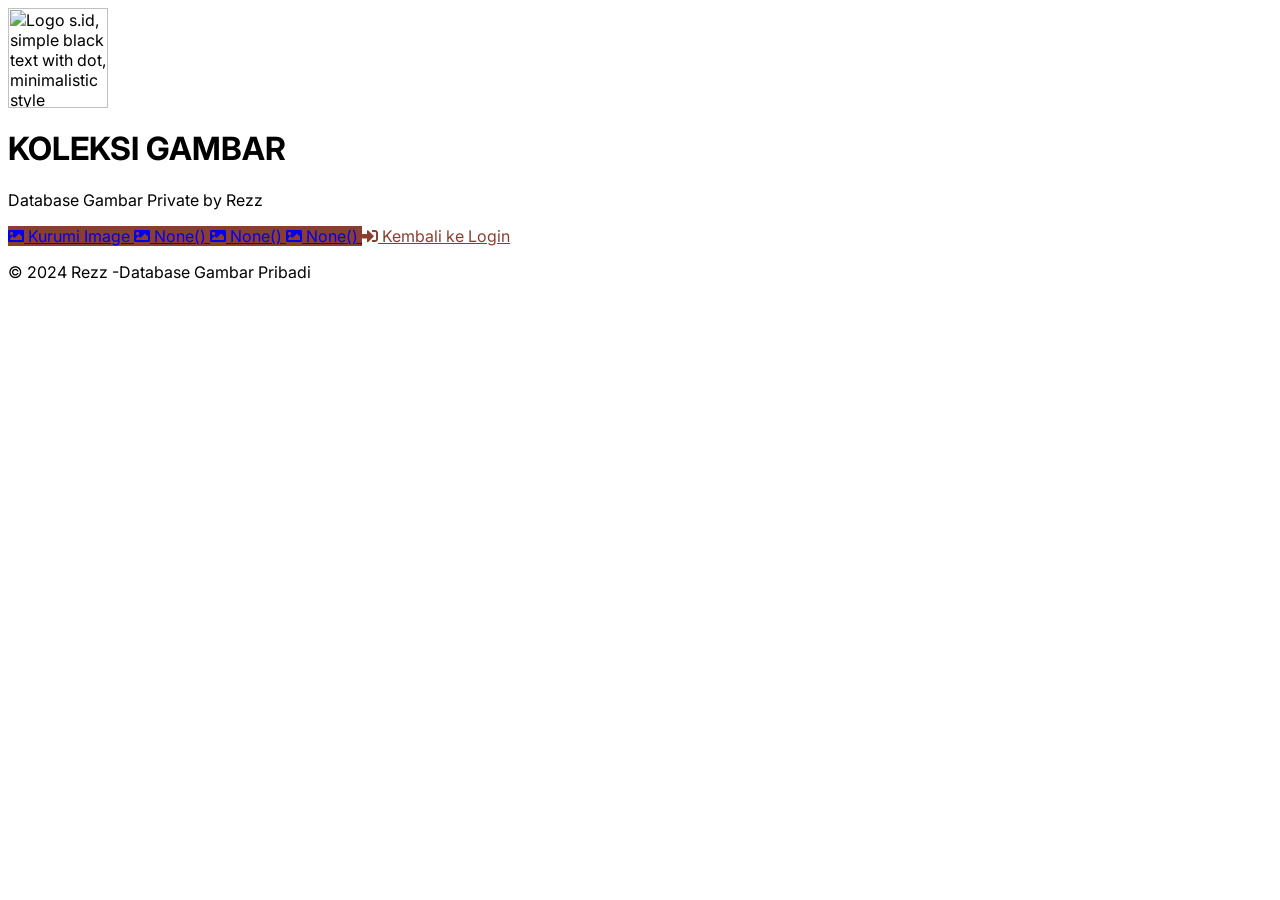
==== commit b2a80fb3: "Update home.html" ====
--- a/home.html
+++ b/home.html
@@ -50,7 +50,7 @@
     <a aria-label="Koleksi gambar" class="flex items-center justify-center gap-3 bg-blue hover:bg-blue text-white font-semibold rounded-xl py-3 transition" href="#">
      <i class="fas fa-solid fa-image text-lg">
      </i>
-     Harga
+     None()
     </a>
     <a aria-label="Koleksi gambar" class="flex items-center justify-center gap-3 bg-blue hover:bg-blue text-white font-semibold rounded-xl py-3 transition" href="#">
      <i class="fas fa-solid fa-image text-lg">
@@ -62,7 +62,7 @@
      </i>
      None()
     </a>
-    <a aria-label="Keluar" class="flex items-center justify-center gap-3 border border-blue text-blue font-semibold rounded-xl py-3 hover:bg-blue-50 transition" href="/login.html">
+    <a aria-label="Keluar" class="flex items-center justify-center gap-3 border border-blue text-blue font-semibold rounded-xl py-3 hover:bg-blue-50 transition" href="/index.html">
      <i class="fas fa-sign-in-alt text-lg">
      </i>
      Kembali ke Login
@@ -74,3 +74,5 @@
   </div>
  </body>
 </html>
+
+
